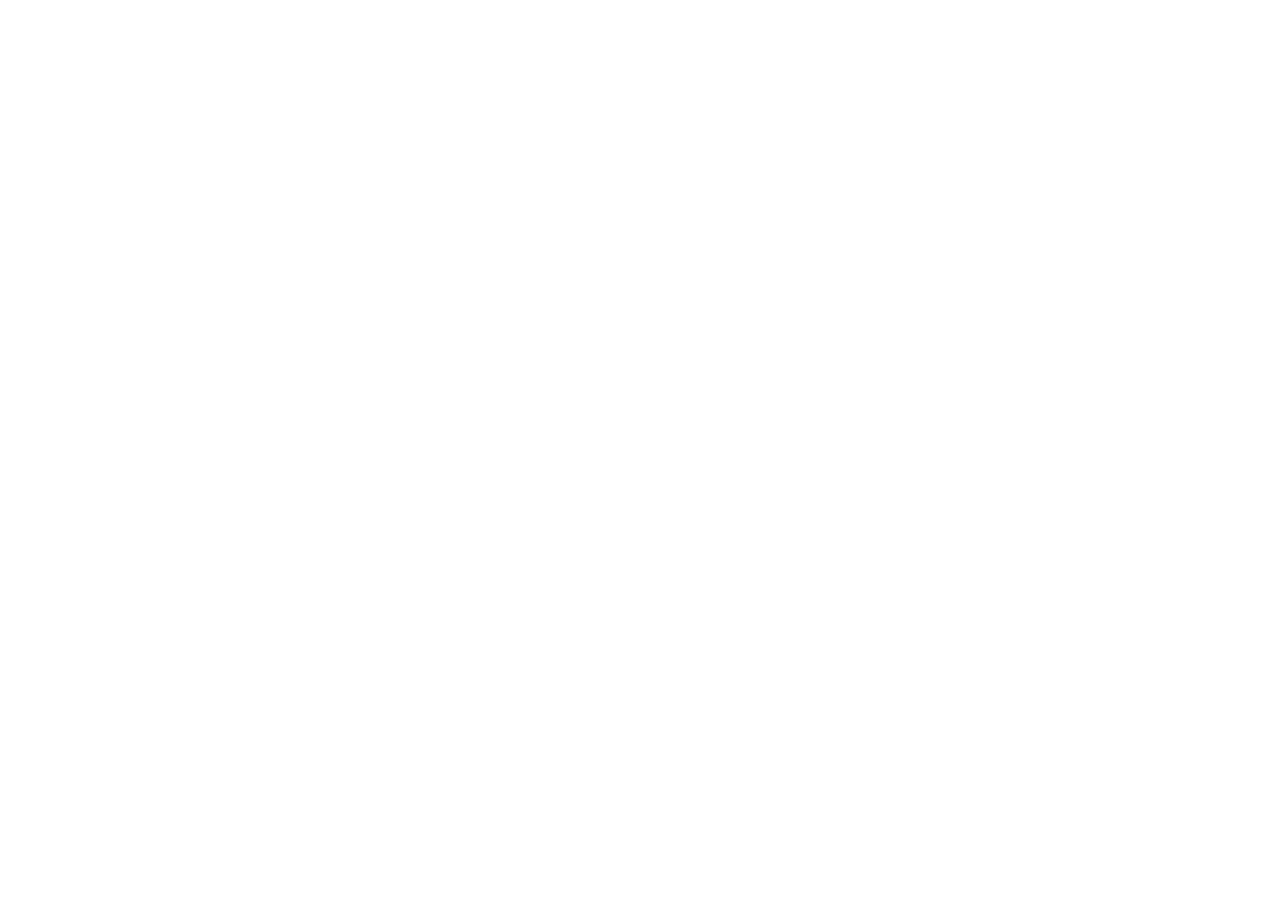
==== foss4g-2014-fiona-rasterio/index.html @ 4381909e "An older talk and a new one." ====
<!doctype html>
<html lang="en">

    <head>
        <meta charset="utf-8">

        <title>Fiona and Rasterio</title>

        <meta name="apple-mobile-web-app-capable" content="yes" />
        <meta name="apple-mobile-web-app-status-bar-style" content="black-translucent" />
        <meta name="viewport" content="width=device-width, initial-scale=1.0, maximum-scale=1.0, user-scalable=no">

        <link rel="stylesheet" href="../css/reveal.css">
        <link rel="stylesheet" href="../css/theme/default.css" id="theme">

        <!-- For syntax highlighting -->
        <link rel="stylesheet" href="../lib/css/zenburn.css">

        <!-- If the query includes 'print-pdf', include the PDF print sheet -->
        <script>
            if( window.location.search.match( /print-pdf/gi ) ) {
                var link = document.createElement( 'link' );
                link.rel = 'stylesheet';
                link.type = 'text/css';
                link.href = 'css/print/pdf.css';
                document.getElementsByTagName( 'head' )[0].appendChild( link );
            }
        </script>

        <!--[if lt IE 9]>
        <script src="lib/js/html5shiv.js"></script>
        <![endif]-->
    </head>

    <body>

    <div class="reveal">

    <div class="slides">

    <section
      data-background="../img/rgba30.png" 
      data-background-size="1000px">

        <h1>Fiona and Rasterio</h1>
        <h2>Data Access for Python Programmers and Future Python Programmers</h2>
        <p>Sean Gillies @Mapbox</p>
        <p><small>FOSS4G 2014 &#8729; Portland &#8729; September 10</small></p>

    <aside class="notes">
    Hi! Good morning! Thank you very much for coming to this sessiom. My name
    is Sean Gillies, I work at Mapbox. 
    I've been a Python programmer since 2001 and a GIS analyst and programmer
    since 1999, with a séjour in the digital classics from 2006 to 2013.
    I've been coming to FOSS4G off and on since it was the MapServer User
    Meeting.
    </aside>

    </section>

    <section>
    <!-- What I'm going to tell you -->
    <h2>New Python packages</h2>
    <ul>
      <li>Fiona and Rasterio are Python interfaces to OGR and GDAL</li>
      <li>Each are native GeoJSON speakers</li>
      <li>Each embrace the good parts of Python</li>
      <li>Each embrace the command line</li>
    </ul>

    <aside class="notes">
    My talk is about new Python geospatial software and a double challenge in developing it.
    
    Why are we writing new geodata access libraries?

    How do you use it yourselves?
    </aside>
    </section>


    <section>
    <!-- What I'm going to tell you -->
    <h2>A Double Challenge</h2>
    <ul>
      <li class="fragment">Helping experienced Python programmers learn GIS concepts</li>
      <li class="fragment">Helping GIS experts learn to be better Python programmers</li>
    </ul>

    <aside class="notes">
    My talk is about new Python geospatial software and a double challenge in developing it.
    
    Why are we writing new geodata access libraries?

    How do you use it yourselves?
    </aside>
    </section>

    <!-- Cloudless Gibralter -->
    <section
      data-background="../img/8871945777_603bfd7d9f_b.jpg"
      data-background-size="1024px">
    <h2>Mapbox Cloudless</h2>

    <aside class="notes">
    The Mapbox Satellite Team is making a Cloudless Landsat mosaic of the
    world.

    This is a base layer for maps created by Mapbox users. Its primary
    requirements are to be current and to look good. We'll be working
    on products that are better for science in the future.

    This is the project that drives a lot of Rasterio development.

    It has interesting technical problems.
    </aside>
    </section>


    <section>
    <h2>We have interesting problems</h2>
    <ul>
      <li>Off-the-shelf solutions are scarce</li>
      <li>Trial and error is involved</li>
      <li class="fragment">We need new software</li>
    </ul>

    <aside class="notes">
    Trial and error isn't our only method, but it's an important one. It
    has a big impact on our requirements.
    </aside>
    </section>

    <section>
    <h2>Software requirements</h2>
    <ol>
      <li class="fragment">Allow rapid prototyping and iteration</li>
      <li class="fragment">Use dependable algorithms</li>
      <li class="fragment">Scale out to many computers</li>
    </ol>

    <aside class="notes">
    We need to get new iterations of our algorithms into production
    quickly. We need robust numerical libraries. And we need to distribute
    the work across many servers. And also know the cost of doing it.
    </section>

    <section>
    <h2>Fulfilling requirements</h2>
    <ul>
      <li>1 and 3 argue for open source</li>
      <li>1 argues for a high-level language with handy multi-dimensional array syntax</li>
      <li>2 argues for LAPACK (&c) and GDAL</li>
      <li class="fragment">The fit: Linux, Python, Numpy, Scipy</li>
    </ul>
    </section>

    <!-- Geospatial -->
    <section>
    <h2>GDAL Python bindings?</h2>
    <ul>
      <li>They've served us long and well</li>
      <li>But they don't fit well with the good parts of Python</li>
      <li class="fragment">We can do better</li>
    </ul>

    <aside class="notes">
    We can do better while keeping the power of the GDAL and OGR libraries.
    </aside>
    </section>

    <section>
    <h3>The good parts</h3>
    <img src="../img/py-js-c.png" style="border:none">

    <aside class="notes">
    What do I mean by the good parts of Python?

    I've made a Venn diagram of unique good features of three common languages.
    The "good parts" of each. It's not exhaustive, I'm leaving out some good
    parts.
    We can argue over whether I got these exactly right and I hope we will.
    
    The image is derived from http://commons.wikimedia.org/wiki/File:Venn_diagram_cmyk.svg.

    Anybody recognize the yellow language? I'll give you a hint: the other
    two are implemented in it. Right: C/C++.

    Anybody recognize the magenta language? Right, javascript.

    Anybody recognize the blue language? Right, Python.

    The good parts of Python are lacking in Javascript and C. Wrapper
    generators like SWIG give you the features in the overlap between Python
    and C, but have a hard time with the good parts of the dynamic language.
    
    Bottom line is that GDAL's Python bindings aren't a good match for the 
    good parts of Python.

    I'm thinking about the design of D3 and Mike Bostock's explanation of
    what its user gain by D3's embrace of the DOM and browser standards.

    I'm convinced that spatial programmers can similarly benefit from software that embraces Python.
    </aside>
    </section>

    <section>
    <h2>OGR Example</h2>
    <pre><code data-trim>
from osgeo import ogr

# Create ring
ring = ogr.Geometry(ogr.wkbLinearRing)
ring.AddPoint(1179091.1646903288, 712782.8838459781)
ring.AddPoint(1161053.0218226474, 667456.2684348812)
ring.AddPoint(1214704.933941905, 641092.8288590391)
ring.AddPoint(1228580.428455506, 682719.3123998424)
ring.AddPoint(1218405.0658121984, 721108.1805541387)
ring.AddPoint(1179091.1646903288, 712782.8838459781)

# Create polygon
poly = ogr.Geometry(ogr.wkbPolygon)
poly.AddGeometry(ring)</code></pre>

<small>[source: http://pcjericks.github.io/py-gdalogr-cookbook/]</small>

<aside class="notes">
This is the classic way to create an osgeo.ogr geometry object.

It could be tightened up a bit.
</aside>

  </section>

    <section>
    <h2>Analogy</h2>
    <pre><code data-trim>
# C style
nums = []
for i in range(100):
    nums.append(i)
    </code></pre>

    vs

    <pre><code data-trim>
# Python style
nums = list(range(100))
    </code></pre>

<aside class="notes">
I've got an analogy to Python list construction.

First, I'm showing the most imperative, C-like way of making a Python list of the first 100 numbers.

Next, the most idiomaticly Python way of doing it.
</aside>

    </section>

    <section>
    <h2>Not just less code – faster</h2>
    <pre><code class="bash" data-trim>
$ python -m timeit -s "nums=[]" "for i in xrange(1000):" "  nums.append(i)"
10000 loops, best of 3: 76.4 usec per loop
</code></pre>

vs

<pre><code class="bash" data-trim>
$ python -m timeit -s "nums=list(xrange(1000))"
100000000 loops, best of 3: 0.0108 usec per loop
</code></pre>

<aside class="notes">
The idomaticly Python way is faster. ridiculously faster!

Do this in your code.

Provide APIs like this in your Python packages.
</aside>
    </section>

    <section>
    <h2>Literal syntax: {} for geometries</h2>
    <pre><code class="python" data-trim>
# Create polygon
poly = {
    'type': 'Polygon',
    'coordinates': [[
        (1179091.1646903288, 712782.8838459781),
        (1161053.0218226474, 667456.2684348812),
        (1214704.933941905, 641092.8288590391),
        (1228580.428455506, 682719.3123998424),
        (1218405.0658121984, 721108.1805541387),
        (1179091.1646903288, 712782.8838459781) ]]}
    </code></pre>
    30X faster than OGR with AddPoint()
    </section>

    <section>
    <h2>Pay only for what you eat</h2>
    <pre><code class="python" data-trim>
# This is "dumb" data, no methods.
data = {
    'type': 'Polygon',
    'coordinates': [[
        (1179091.1646903288, 712782.8838459781),
        ...
        (1179091.1646903288, 712782.8838459781) ]]}

# When you need spatial methods, bring in Shapely.
from shapely.geometry import shape
print shape(data).buffer(100.0).area
    </code></pre>

    </section>

    <section>
    <h2>Winning the Double Challenge</h2>
    <ul>
    <li class="fragment">Python programmers get GIS data access via familiar Python idioms (dicts, iterators, &c.)</li>
    <li class="fragment">Future Python programmers learn to do things in the fast and effective Python way</li>
    </section>

    <section>
    <h2>Design of Fiona and Rasterio</h2>
    <ul>
      <li>A Python package at the top</li>
      <li>Extension modules (using Cython) in the middle</li>
      <li>Fast loops, typed memoryviews, "nogil" blocks</li>
      <li>GDAL shared library on the bottom</li>
    </ul>

    <aside class="notes">
    Cython takes care of a lot of C extension details for us.

    Rasterio uses Cython features like fast loops, typed memoryviews, 
    and "nogil" blocks.
    </section>

    <section>
    <h2>Reading raster data</h2>
    <pre><code class="python" data-trim>
import rasterio

with rasterio.open(path) as src:
    data = src.read()
    </code></pre>

    <ul><li><code>open()</code> gives you a file-like dataset object</li>
    <li><code>read()</code> gives you a Numpy ndarray</li>
    <li>Read windows of data with extended slice-like syntax</li></ul>

    <aside class="notes">
    Rasterio is geared for band-interleaved data.

    New read() method coming in 0.9.
    </aside>
    </section>

    <section>
    <h2>Reading vector data</h2>
    <pre><code class="python" data-trim>
import fiona

with fiona.open(path) as src:
    first = next(src)
    </code></pre>

    <ul><li><code>open()</code> gives you a file-like iterator</li>
    <li><code>next()</code> gives you the next feature record from the iterator</li>
    <li>Records are Python dicts</li></ul>
    </section>

    <section>
    <h2>Writing raster data</h2>
    <pre><code class="python" data-trim>
kwargs = src.meta

with rasterio.open(path, 'w', **kwargs) as dst:
    dst.write(arr)
    </code></pre>

    <ul><li>Get keyword args needed to open a dataset for writing from another dataset</li>
    <li><code>write()</code> takes an ndarray</li>
    <li>You can also write to windows of a dataset</li></ul>

    </section>

    <section>
    <h2>Writing vector data</h2>
    <pre><code class="python" data-trim>
kwargs = src.meta

with fiona.open(path, 'w', **kwargs) as dst:
    dst.write(record)
    </code></pre>

    <ul><li>Get keyword args needed to open a dataset for writing from another dataset</li>
    <li><code>write()</code> takes a feature record dict</li>

    </section>

    <section>
    <h2>Georeferencing</h2>
    Fiona and Rasterio follow the lead of pyproj
    <pre><code class="python" data-trim>
>>> import rasterio
>>> src = rasterio.open('tests/data/RGB.byte.tif')
>>> src.crs
{'units': 'm', 'zone': 18, 'ellps': 'WGS84', 'proj': 'utm', 'no_defs': True}
    </code></pre>
    PROJ.4 items as a dict.
    </section>

    <section>
    <h2>rasterio.features module</h2>
    <ul><li><code>rasterio.features.shapes()</code> yields all the features of an array as GeoJSON-like objects</li>
    <li><code>rasterio.features.rasterize()</code> "burns" GeoJSON-like objects into an array</li>
    <li>Dicts, iterators, tuples, ndarrays</li>
    <li>No datasets or layers necessary</li></ul>
    </section>

    <section>
    <img src="../img/py-powered.png">
    <pre><code data-trim>
{'coordinates': [[(71.0, 6.0), ...]], 'type': 'Polygon'}, ...
    </code></pre>
    <img src="img/py-powered-rev.png">
    </section>

    <section>
    <h2>rasterio.warp module</h2>
    <ul><li><code>rasterio.warp.reproject()</code> maps elements of one array to another, using cartographic projections</li>
    <li>No datasets or layers required</li>
    <li>Data created in non-GIS programs can be reprojected for use with GIS programs</li></ul>
    </section>

    <section>
    <h2>In the Beginning...</h2>
    <h2>Was the Command Line</h2>
    </section>

    <section>
    <h2>Grep is cool, but</h2>
    <pre><code class="bash" data-trim>
$ gdalinfo tests/data/RGB.byte.tif | grep -c '^Band \d'
3
    </code></pre>
    there's gotta be a better way
    </section>

    <section>
    <h2>Command Line Fun</h2>
    <pre><code class="bash" data-trim>
$ rio --help
Usage: rio [OPTIONS] COMMAND [ARGS]...

  Rasterio command line interface.

Options:
  -v, --verbose  Increase verbosity.
  -q, --quiet    Decrease verbosity.
  --help         Show this message and exit.

Commands:
  bounds     Write bounding boxes to stdout as GeoJSON.
  info       Print information about a data file.
  insp       Open a data file and start an interpreter.
  merge      Merge a stack of raster datasets.
  shapes     Write the shapes of features.
  transform  Transform coordinates.
    </code></pre>
    </section>

    <section>
    <h2>rio info</h2>
    <pre><code class="bash" data-trim>
$ rio info tests/data/RGB.byte.tif --indent 2 
{
  "count": 3,
  "crs": "EPSG:32618",
  "dtype": "uint8",
  "driver": "GTiff",
  "bounds": [
    101985.0,
    2611485.0,
    339315.0,
    2826915.0
  ],
  "height": 718,
  "width": 791,
  "nodata": 0.0
}    </code></pre>
    </section>

    <section>
    <h2>Single items</h2>
    <pre><code class="bash" data-trim>
$ rio info tests/data/RGB.byte.tif --count
3
$ rio info tests/data/RGB.byte.tif --crs
EPSG:32618
$ rio info tests/data/RGB.byte.tif --bounds
101985.0 2611485.0 339315.0 2826915.0
</code></pre>
    </section>

    <section>
    <h2>rio.shapes | geojsonio</h2>
    <pre><code class="bash" data-trim>
$ rio shapes /tests/data/shade.tif --precision 5 \
> | underscore extract features.112 \
> | geojsonio
    </code></pre>
    Assists from underscore-cli and geojson-cli
    </section>

    <section
      data-background="../img/shade.png"
      data-background-size="800px">
    </section>

    <section>
    <h2>New Releases</h2>
    <ul>
      <li class="fragment">Fiona 1.2</li>
      <li class="fragment">Rasterio 0.13</li>
      <li class="fragment">Shapely 1.4</li>
    </ul>
    </section>

    <section>
    <h2>Thanks</h2>
    <ul>
      <li>Mapbox satellite team (Chris, Charlie, Amit, Bruno, Camilla)</li>
      <li>Asger Petersen, Mike Toews, Brendan Ward, Kelsey Jordahl, René Buffat, Jacob Wasserman, Oliver Tonnhofer, Joshua Arnott, Phil Elson, Matt Perry</li>
      <li>And especially Frank Warmerdam and Even Rouault</li>
    </ul>
    </section>

    <section>
    <h2>Links</h2>
    <ul>
      <li><a href="https://github.com/sgillies/foss4g-2014-fiona-rasterio">https://github.com/sgillies/foss4g-2014-fiona-rasterio</a></li>
      <li><a href="https://github.com/Toblerity/Fiona">https://github.com/Toblerity/Fiona</a></li>
      <li><a href="https://github.com/mapbox/rasterio">https://github.com/mapbox/rasterio</a></li>
      <li><a href="https://github.com/Toblerity/Shapely">https://github.com/Toblerity/Shapely</a></li>
    </ul>
    </section>

    <section>
        <h2>THE END</h2>
    </section>

    <!-- end slides -->
    </div>

    <!-- end reveal container -->
    </div>

    <!-- Scripts below -->

        <script src="../lib/js/head.min.js"></script>
        <script src="../js/reveal.min.js"></script>

        <script>

            // Full list of configuration options available here:
            // https://github.com/hakimel/reveal.js#configuration
            Reveal.initialize({
                controls: true,
                progress: true,
                history: true,
                center: true,

                theme: Reveal.getQueryHash().theme, // available themes are in /css/theme
                transition: Reveal.getQueryHash().transition || 'default', // default/cube/page/concave/zoom/linear/fade/none

                // Parallax scrolling
                // parallaxBackgroundImage: 'https://s3.amazonaws.com/hakim-static/reveal-js/reveal-parallax-1.jpg',
                // parallaxBackgroundSize: '2100px 900px',

                // Optional libraries used to extend on reveal.js
                dependencies: [
                    { src: '../lib/js/classList.js', condition: function() { return !document.body.classList; } },
                    { src: '../plugin/markdown/marked.js', condition: function() { return !!document.querySelector( '[data-markdown]' ); } },
                    { src: '../plugin/markdown/markdown.js', condition: function() { return !!document.querySelector( '[data-markdown]' ); } },
                    { src: '../plugin/highlight/highlight.js', async: true, callback: function() { hljs.initHighlightingOnLoad(); } },
                    { src: '../plugin/zoom-js/zoom.js', async: true, condition: function() { return !!document.body.classList; } },
                    { src: '../plugin/notes/notes.js', async: true, condition: function() { return !!document.body.classList; } }
                ]
            });

        </script>

    </body>
</html>
---- css/reveal.css ----
/*!
 * reveal.js
 * http://lab.hakim.se/reveal-js
 * MIT licensed
 *
 * Copyright (C) 2015 Hakim El Hattab, http://hakim.se
 */
/*********************************************
 * RESET STYLES
 *********************************************/
html, body, .reveal div, .reveal span, .reveal applet, .reveal object, .reveal iframe, .reveal h1, .reveal h2, .reveal h3, .reveal h4, .reveal h5, .reveal h6, .reveal p, .reveal blockquote, .reveal pre, .reveal a, .reveal abbr, .reveal acronym, .reveal address, .reveal big, .reveal cite, .reveal code, .reveal del, .reveal dfn, .reveal em, .reveal img, .reveal ins, .reveal kbd, .reveal q, .reveal s, .reveal samp, .reveal small, .reveal strike, .reveal strong, .reveal sub, .reveal sup, .reveal tt, .reveal var, .reveal b, .reveal u, .reveal center, .reveal dl, .reveal dt, .reveal dd, .reveal ol, .reveal ul, .reveal li, .reveal fieldset, .reveal form, .reveal label, .reveal legend, .reveal table, .reveal caption, .reveal tbody, .reveal tfoot, .reveal thead, .reveal tr, .reveal th, .reveal td, .reveal article, .reveal aside, .reveal canvas, .reveal details, .reveal embed, .reveal figure, .reveal figcaption, .reveal footer, .reveal header, .reveal hgroup, .reveal menu, .reveal nav, .reveal output, .reveal ruby, .reveal section, .reveal summary, .reveal time, .reveal mark, .reveal audio, video {
  margin: 0;
  padding: 0;
  border: 0;
  font-size: 100%;
  font: inherit;
  vertical-align: baseline; }

.reveal article, .reveal aside, .reveal details, .reveal figcaption, .reveal figure, .reveal footer, .reveal header, .reveal hgroup, .reveal menu, .reveal nav, .reveal section {
  display: block; }

/*********************************************
 * GLOBAL STYLES
 *********************************************/
html, body {
  width: 100%;
  height: 100%;
  overflow: hidden; }

body {
  position: relative;
  line-height: 1;
  background-color: #fff;
  color: #000; }

/*********************************************
 * VIEW FRAGMENTS
 *********************************************/
.reveal .slides section .fragment {
  opacity: 0;
  visibility: hidden;
  -webkit-transition: all 0.2s ease;
          transition: all 0.2s ease; }
  .reveal .slides section .fragment.visible {
    opacity: 1;
    visibility: visible; }

.reveal .slides section .fragment.grow {
  opacity: 1;
  visibility: visible; }
  .reveal .slides section .fragment.grow.visible {
    -webkit-transform: scale(1.3);
        -ms-transform: scale(1.3);
            transform: scale(1.3); }

.reveal .slides section .fragment.shrink {
  opacity: 1;
  visibility: visible; }
  .reveal .slides section .fragment.shrink.visible {
    -webkit-transform: scale(0.7);
        -ms-transform: scale(0.7);
            transform: scale(0.7); }

.reveal .slides section .fragment.zoom-in {
  -webkit-transform: scale(0.1);
      -ms-transform: scale(0.1);
          transform: scale(0.1); }
  .reveal .slides section .fragment.zoom-in.visible {
    -webkit-transform: none;
        -ms-transform: none;
            transform: none; }

.reveal .slides section .fragment.fade-out {
  opacity: 1;
  visibility: visible; }
  .reveal .slides section .fragment.fade-out.visible {
    opacity: 0;
    visibility: hidden; }

.reveal .slides section .fragment.semi-fade-out {
  opacity: 1;
  visibility: visible; }
  .reveal .slides section .fragment.semi-fade-out.visible {
    opacity: 0.5;
    visibility: visible; }

.reveal .slides section .fragment.strike {
  opacity: 1; }
  .reveal .slides section .fragment.strike.visible {
    text-decoration: line-through; }

.reveal .slides section .fragment.current-visible {
  opacity: 0;
  visibility: hidden; }
  .reveal .slides section .fragment.current-visible.current-fragment {
    opacity: 1;
    visibility: visible; }

.reveal .slides section .fragment.highlight-red, .reveal .slides section .fragment.highlight-current-red, .reveal .slides section .fragment.highlight-green, .reveal .slides section .fragment.highlight-current-green, .reveal .slides section .fragment.highlight-blue, .reveal .slides section .fragment.highlight-current-blue {
  opacity: 1;
  visibility: visible; }

.reveal .slides section .fragment.highlight-red.visible {
  color: #ff2c2d; }

.reveal .slides section .fragment.highlight-green.visible {
  color: #17ff2e; }

.reveal .slides section .fragment.highlight-blue.visible {
  color: #1b91ff; }

.reveal .slides section .fragment.highlight-current-red.current-fragment {
  color: #ff2c2d; }

.reveal .slides section .fragment.highlight-current-green.current-fragment {
  color: #17ff2e; }

.reveal .slides section .fragment.highlight-current-blue.current-fragment {
  color: #1b91ff; }

/*********************************************
 * DEFAULT ELEMENT STYLES
 *********************************************/
/* Fixes issue in Chrome where italic fonts did not appear when printing to PDF */
.reveal:after {
  content: '';
  font-style: italic; }

.reveal iframe {
  z-index: 1; }

/** Prevents layering issues in certain browser/transition combinations */
.reveal a {
  position: relative; }

.reveal .stretch {
  max-width: none;
  max-height: none; }

.reveal pre.stretch code {
  height: 100%;
  max-height: 100%;
  -moz-box-sizing: border-box;
       box-sizing: border-box; }

/*********************************************
 * CONTROLS
 *********************************************/
.reveal .controls {
  display: none;
  position: fixed;
  width: 110px;
  height: 110px;
  z-index: 30;
  right: 10px;
  bottom: 10px;
  -webkit-user-select: none; }

.reveal .controls div {
  position: absolute;
  opacity: 0.05;
  width: 0;
  height: 0;
  border: 12px solid transparent;
  -webkit-transform: scale(0.9999);
      -ms-transform: scale(0.9999);
          transform: scale(0.9999);
  -webkit-transition: all 0.2s ease;
          transition: all 0.2s ease;
  -webkit-tap-highlight-color: rgba(0, 0, 0, 0); }

.reveal .controls div.enabled {
  opacity: 0.7;
  cursor: pointer; }

.reveal .controls div.enabled:active {
  margin-top: 1px; }

.reveal .controls div.navigate-left {
  top: 42px;
  border-right-width: 22px;
  border-right-color: #000; }

.reveal .controls div.navigate-left.fragmented {
  opacity: 0.3; }

.reveal .controls div.navigate-right {
  left: 74px;
  top: 42px;
  border-left-width: 22px;
  border-left-color: #000; }

.reveal .controls div.navigate-right.fragmented {
  opacity: 0.3; }

.reveal .controls div.navigate-up {
  left: 42px;
  border-bottom-width: 22px;
  border-bottom-color: #000; }

.reveal .controls div.navigate-up.fragmented {
  opacity: 0.3; }

.reveal .controls div.navigate-down {
  left: 42px;
  top: 74px;
  border-top-width: 22px;
  border-top-color: #000; }

.reveal .controls div.navigate-down.fragmented {
  opacity: 0.3; }

/*********************************************
 * PROGRESS BAR
 *********************************************/
.reveal .progress {
  position: fixed;
  display: none;
  height: 3px;
  width: 100%;
  bottom: 0;
  left: 0;
  z-index: 10;
  background-color: rgba(0, 0, 0, 0.2); }

.reveal .progress:after {
  content: '';
  display: block;
  position: absolute;
  height: 20px;
  width: 100%;
  top: -20px; }

.reveal .progress span {
  display: block;
  height: 100%;
  width: 0px;
  background-color: #000;
  -webkit-transition: width 800ms cubic-bezier(0.26, 0.86, 0.44, 0.985);
          transition: width 800ms cubic-bezier(0.26, 0.86, 0.44, 0.985); }

/*********************************************
 * SLIDE NUMBER
 *********************************************/
.reveal .slide-number {
  position: fixed;
  display: block;
  right: 15px;
  bottom: 15px;
  opacity: 0.5;
  z-index: 31;
  font-size: 12px; }

/*********************************************
 * SLIDES
 *********************************************/
.reveal {
  position: relative;
  width: 100%;
  height: 100%;
  overflow: hidden;
  -ms-touch-action: none;
      touch-action: none; }

.reveal .slides {
  position: absolute;
  width: 100%;
  height: 100%;
  top: 0;
  right: 0;
  bottom: 0;
  left: 0;
  margin: auto;
  overflow: visible;
  z-index: 1;
  text-align: center;
  -webkit-perspective: 600px;
          perspective: 600px;
  -webkit-perspective-origin: 50% 40%;
          perspective-origin: 50% 40%; }

.reveal .slides > section {
  -ms-perspective: 600px; }

.reveal .slides > section, .reveal .slides > section > section {
  display: none;
  position: absolute;
  width: 100%;
  padding: 20px 0px;
  z-index: 10;
  -webkit-transform-style: preserve-3d;
          transform-style: preserve-3d;
  -webkit-transition: -webkit-transform-origin 800ms cubic-bezier(0.26, 0.86, 0.44, 0.985), -webkit-transform 800ms cubic-bezier(0.26, 0.86, 0.44, 0.985), visibility 800ms cubic-bezier(0.26, 0.86, 0.44, 0.985), opacity 800ms cubic-bezier(0.26, 0.86, 0.44, 0.985);
          transition: -ms-transform-origin 800ms cubic-bezier(0.26, 0.86, 0.44, 0.985), transform 800ms cubic-bezier(0.26, 0.86, 0.44, 0.985), visibility 800ms cubic-bezier(0.26, 0.86, 0.44, 0.985), opacity 800ms cubic-bezier(0.26, 0.86, 0.44, 0.985);
          transition: transform-origin 800ms cubic-bezier(0.26, 0.86, 0.44, 0.985), transform 800ms cubic-bezier(0.26, 0.86, 0.44, 0.985), visibility 800ms cubic-bezier(0.26, 0.86, 0.44, 0.985), opacity 800ms cubic-bezier(0.26, 0.86, 0.44, 0.985); }

/* Global transition speed settings */
.reveal[data-transition-speed="fast"] .slides section {
  -webkit-transition-duration: 400ms;
          transition-duration: 400ms; }

.reveal[data-transition-speed="slow"] .slides section {
  -webkit-transition-duration: 1200ms;
          transition-duration: 1200ms; }

/* Slide-specific transition speed overrides */
.reveal .slides section[data-transition-speed="fast"] {
  -webkit-transition-duration: 400ms;
          transition-duration: 400ms; }

.reveal .slides section[data-transition-speed="slow"] {
  -webkit-transition-duration: 1200ms;
          transition-duration: 1200ms; }

.reveal .slides > section.stack {
  padding-top: 0;
  padding-bottom: 0; }

.reveal .slides > section.present, .reveal .slides > section > section.present {
  display: block;
  z-index: 11;
  opacity: 1; }

.reveal.center, .reveal.center .slides, .reveal.center .slides section {
  min-height: 0 !important; }

/* Don't allow interaction with invisible slides */
.reveal .slides > section.future, .reveal .slides > section > section.future, .reveal .slides > section.past, .reveal .slides > section > section.past {
  pointer-events: none; }

.reveal.overview .slides > section, .reveal.overview .slides > section > section {
  pointer-events: auto; }

.reveal .slides > section.past, .reveal .slides > section.future, .reveal .slides > section > section.past, .reveal .slides > section > section.future {
  opacity: 0; }

/*********************************************
 * Mixins for readability of transitions
 *********************************************/
/*********************************************
 * SLIDE TRANSITION
 * Aliased 'linear' for backwards compatibility
 *********************************************/
.reveal.slide section {
  -webkit-backface-visibility: hidden;
          backface-visibility: hidden; }

.reveal .slides > section[data-transition=slide].past, .reveal .slides > section[data-transition~=slide-out].past, .reveal.slide .slides > section:not([data-transition]).past {
  -webkit-transform: translate(-150%, 0);
      -ms-transform: translate(-150%, 0);
          transform: translate(-150%, 0); }

.reveal .slides > section[data-transition=slide].future, .reveal .slides > section[data-transition~=slide-in].future, .reveal.slide .slides > section:not([data-transition]).future {
  -webkit-transform: translate(150%, 0);
      -ms-transform: translate(150%, 0);
          transform: translate(150%, 0); }

.reveal .slides > section > section[data-transition=slide].past, .reveal .slides > section > section[data-transition~=slide-out].past, .reveal.slide .slides > section > section:not([data-transition]).past {
  -webkit-transform: translate(0, -150%);
      -ms-transform: translate(0, -150%);
          transform: translate(0, -150%); }

.reveal .slides > section > section[data-transition=slide].future, .reveal .slides > section > section[data-transition~=slide-in].future, .reveal.slide .slides > section > section:not([data-transition]).future {
  -webkit-transform: translate(0, 150%);
      -ms-transform: translate(0, 150%);
          transform: translate(0, 150%); }

.reveal.linear section {
  -webkit-backface-visibility: hidden;
          backface-visibility: hidden; }

.reveal .slides > section[data-transition=linear].past, .reveal .slides > section[data-transition~=linear-out].past, .reveal.linear .slides > section:not([data-transition]).past {
  -webkit-transform: translate(-150%, 0);
      -ms-transform: translate(-150%, 0);
          transform: translate(-150%, 0); }

.reveal .slides > section[data-transition=linear].future, .reveal .slides > section[data-transition~=linear-in].future, .reveal.linear .slides > section:not([data-transition]).future {
  -webkit-transform: translate(150%, 0);
      -ms-transform: translate(150%, 0);
          transform: translate(150%, 0); }

.reveal .slides > section > section[data-transition=linear].past, .reveal .slides > section > section[data-transition~=linear-out].past, .reveal.linear .slides > section > section:not([data-transition]).past {
  -webkit-transform: translate(0, -150%);
      -ms-transform: translate(0, -150%);
          transform: translate(0, -150%); }

.reveal .slides > section > section[data-transition=linear].future, .reveal .slides > section > section[data-transition~=linear-in].future, .reveal.linear .slides > section > section:not([data-transition]).future {
  -webkit-transform: translate(0, 150%);
      -ms-transform: translate(0, 150%);
          transform: translate(0, 150%); }

/*********************************************
 * CONVEX TRANSITION
 * Aliased 'default' for backwards compatibility
 *********************************************/
.reveal .slides > section[data-transition=default].past, .reveal .slides > section[data-transition~=default-out].past, .reveal.default .slides > section:not([data-transition]).past {
  -webkit-transform: translate3d(-100%, 0, 0) rotateY(-90deg) translate3d(-100%, 0, 0);
          transform: translate3d(-100%, 0, 0) rotateY(-90deg) translate3d(-100%, 0, 0); }

.reveal .slides > section[data-transition=default].future, .reveal .slides > section[data-transition~=default-in].future, .reveal.default .slides > section:not([data-transition]).future {
  -webkit-transform: translate3d(100%, 0, 0) rotateY(90deg) translate3d(100%, 0, 0);
          transform: translate3d(100%, 0, 0) rotateY(90deg) translate3d(100%, 0, 0); }

.reveal .slides > section > section[data-transition=default].past, .reveal .slides > section > section[data-transition~=default-out].past, .reveal.default .slides > section > section:not([data-transition]).past {
  -webkit-transform: translate3d(0, -300px, 0) rotateX(70deg) translate3d(0, -300px, 0);
          transform: translate3d(0, -300px, 0) rotateX(70deg) translate3d(0, -300px, 0); }

.reveal .slides > section > section[data-transition=default].future, .reveal .slides > section > section[data-transition~=default-in].future, .reveal.default .slides > section > section:not([data-transition]).future {
  -webkit-transform: translate3d(0, 300px, 0) rotateX(-70deg) translate3d(0, 300px, 0);
          transform: translate3d(0, 300px, 0) rotateX(-70deg) translate3d(0, 300px, 0); }

.reveal .slides > section[data-transition=convex].past, .reveal .slides > section[data-transition~=convex-out].past, .reveal.convex .slides > section:not([data-transition]).past {
  -webkit-transform: translate3d(-100%, 0, 0) rotateY(-90deg) translate3d(-100%, 0, 0);
          transform: translate3d(-100%, 0, 0) rotateY(-90deg) translate3d(-100%, 0, 0); }

.reveal .slides > section[data-transition=convex].future, .reveal .slides > section[data-transition~=convex-in].future, .reveal.convex .slides > section:not([data-transition]).future {
  -webkit-transform: translate3d(100%, 0, 0) rotateY(90deg) translate3d(100%, 0, 0);
          transform: translate3d(100%, 0, 0) rotateY(90deg) translate3d(100%, 0, 0); }

.reveal .slides > section > section[data-transition=convex].past, .reveal .slides > section > section[data-transition~=convex-out].past, .reveal.convex .slides > section > section:not([data-transition]).past {
  -webkit-transform: translate3d(0, -300px, 0) rotateX(70deg) translate3d(0, -300px, 0);
          transform: translate3d(0, -300px, 0) rotateX(70deg) translate3d(0, -300px, 0); }

.reveal .slides > section > section[data-transition=convex].future, .reveal .slides > section > section[data-transition~=convex-in].future, .reveal.convex .slides > section > section:not([data-transition]).future {
  -webkit-transform: translate3d(0, 300px, 0) rotateX(-70deg) translate3d(0, 300px, 0);
          transform: translate3d(0, 300px, 0) rotateX(-70deg) translate3d(0, 300px, 0); }

/*********************************************
 * CONCAVE TRANSITION
 *********************************************/
.reveal .slides > section[data-transition=concave].past, .reveal .slides > section[data-transition~=concave-out].past, .reveal.concave .slides > section:not([data-transition]).past {
  -webkit-transform: translate3d(-100%, 0, 0) rotateY(90deg) translate3d(-100%, 0, 0);
          transform: translate3d(-100%, 0, 0) rotateY(90deg) translate3d(-100%, 0, 0); }

.reveal .slides > section[data-transition=concave].future, .reveal .slides > section[data-transition~=concave-in].future, .reveal.concave .slides > section:not([data-transition]).future {
  -webkit-transform: translate3d(100%, 0, 0) rotateY(-90deg) translate3d(100%, 0, 0);
          transform: translate3d(100%, 0, 0) rotateY(-90deg) translate3d(100%, 0, 0); }

.reveal .slides > section > section[data-transition=concave].past, .reveal .slides > section > section[data-transition~=concave-out].past, .reveal.concave .slides > section > section:not([data-transition]).past {
  -webkit-transform: translate3d(0, -80%, 0) rotateX(-70deg) translate3d(0, -80%, 0);
          transform: translate3d(0, -80%, 0) rotateX(-70deg) translate3d(0, -80%, 0); }

.reveal .slides > section > section[data-transition=concave].future, .reveal .slides > section > section[data-transition~=concave-in].future, .reveal.concave .slides > section > section:not([data-transition]).future {
  -webkit-transform: translate3d(0, 80%, 0) rotateX(70deg) translate3d(0, 80%, 0);
          transform: translate3d(0, 80%, 0) rotateX(70deg) translate3d(0, 80%, 0); }

/*********************************************
 * ZOOM TRANSITION
 *********************************************/
.reveal .slides > section[data-transition=zoom], .reveal.zoom .slides > section:not([data-transition]) {
  -webkit-transition-timing-function: ease;
          transition-timing-function: ease; }

.reveal .slides > section[data-transition=zoom].past, .reveal .slides > section[data-transition~=zoom-out].past, .reveal.zoom .slides > section:not([data-transition]).past {
  visibility: hidden;
  -webkit-transform: scale(16);
      -ms-transform: scale(16);
          transform: scale(16); }

.reveal .slides > section[data-transition=zoom].future, .reveal .slides > section[data-transition~=zoom-in].future, .reveal.zoom .slides > section:not([data-transition]).future {
  visibility: hidden;
  -webkit-transform: scale(0.2);
      -ms-transform: scale(0.2);
          transform: scale(0.2); }

.reveal .slides > section > section[data-transition=zoom].past, .reveal .slides > section > section[data-transition~=zoom-out].past, .reveal.zoom .slides > section > section:not([data-transition]).past {
  -webkit-transform: translate(0, -150%);
      -ms-transform: translate(0, -150%);
          transform: translate(0, -150%); }

.reveal .slides > section > section[data-transition=zoom].future, .reveal .slides > section > section[data-transition~=zoom-in].future, .reveal.zoom .slides > section > section:not([data-transition]).future {
  -webkit-transform: translate(0, 150%);
      -ms-transform: translate(0, 150%);
          transform: translate(0, 150%); }

/*********************************************
 * CUBE TRANSITION
 *********************************************/
.reveal.cube .slides {
  -webkit-perspective: 1300px;
          perspective: 1300px; }

.reveal.cube .slides section {
  padding: 30px;
  min-height: 700px;
  -webkit-backface-visibility: hidden;
          backface-visibility: hidden;
  -moz-box-sizing: border-box;
       box-sizing: border-box; }

.reveal.center.cube .slides section {
  min-height: 0; }

.reveal.cube .slides section:not(.stack):before {
  content: '';
  position: absolute;
  display: block;
  width: 100%;
  height: 100%;
  left: 0;
  top: 0;
  background: rgba(0, 0, 0, 0.1);
  border-radius: 4px;
  -webkit-transform: translateZ(-20px);
          transform: translateZ(-20px); }

.reveal.cube .slides section:not(.stack):after {
  content: '';
  position: absolute;
  display: block;
  width: 90%;
  height: 30px;
  left: 5%;
  bottom: 0;
  background: none;
  z-index: 1;
  border-radius: 4px;
  box-shadow: 0px 95px 25px rgba(0, 0, 0, 0.2);
  -webkit-transform: translateZ(-90px) rotateX(65deg);
          transform: translateZ(-90px) rotateX(65deg); }

.reveal.cube .slides > section.stack {
  padding: 0;
  background: none; }

.reveal.cube .slides > section.past {
  -webkit-transform-origin: 100% 0%;
      -ms-transform-origin: 100% 0%;
          transform-origin: 100% 0%;
  -webkit-transform: translate3d(-100%, 0, 0) rotateY(-90deg);
          transform: translate3d(-100%, 0, 0) rotateY(-90deg); }

.reveal.cube .slides > section.future {
  -webkit-transform-origin: 0% 0%;
      -ms-transform-origin: 0% 0%;
          transform-origin: 0% 0%;
  -webkit-transform: translate3d(100%, 0, 0) rotateY(90deg);
          transform: translate3d(100%, 0, 0) rotateY(90deg); }

.reveal.cube .slides > section > section.past {
  -webkit-transform-origin: 0% 100%;
      -ms-transform-origin: 0% 100%;
          transform-origin: 0% 100%;
  -webkit-transform: translate3d(0, -100%, 0) rotateX(90deg);
          transform: translate3d(0, -100%, 0) rotateX(90deg); }

.reveal.cube .slides > section > section.future {
  -webkit-transform-origin: 0% 0%;
      -ms-transform-origin: 0% 0%;
          transform-origin: 0% 0%;
  -webkit-transform: translate3d(0, 100%, 0) rotateX(-90deg);
          transform: translate3d(0, 100%, 0) rotateX(-90deg); }

/*********************************************
 * PAGE TRANSITION
 *********************************************/
.reveal.page .slides {
  -webkit-perspective-origin: 0% 50%;
          perspective-origin: 0% 50%;
  -webkit-perspective: 3000px;
          perspective: 3000px; }

.reveal.page .slides section {
  padding: 30px;
  min-height: 700px;
  -moz-box-sizing: border-box;
       box-sizing: border-box; }

.reveal.page .slides section.past {
  z-index: 12; }

.reveal.page .slides section:not(.stack):before {
  content: '';
  position: absolute;
  display: block;
  width: 100%;
  height: 100%;
  left: 0;
  top: 0;
  background: rgba(0, 0, 0, 0.1);
  -webkit-transform: translateZ(-20px);
          transform: translateZ(-20px); }

.reveal.page .slides section:not(.stack):after {
  content: '';
  position: absolute;
  display: block;
  width: 90%;
  height: 30px;
  left: 5%;
  bottom: 0;
  background: none;
  z-index: 1;
  border-radius: 4px;
  box-shadow: 0px 95px 25px rgba(0, 0, 0, 0.2);
  -webkit-transform: translateZ(-90px) rotateX(65deg); }

.reveal.page .slides > section.stack {
  padding: 0;
  background: none; }

.reveal.page .slides > section.past {
  -webkit-transform-origin: 0% 0%;
      -ms-transform-origin: 0% 0%;
          transform-origin: 0% 0%;
  -webkit-transform: translate3d(-40%, 0, 0) rotateY(-80deg);
          transform: translate3d(-40%, 0, 0) rotateY(-80deg); }

.reveal.page .slides > section.future {
  -webkit-transform-origin: 100% 0%;
      -ms-transform-origin: 100% 0%;
          transform-origin: 100% 0%;
  -webkit-transform: translate3d(0, 0, 0);
          transform: translate3d(0, 0, 0); }

.reveal.page .slides > section > section.past {
  -webkit-transform-origin: 0% 0%;
      -ms-transform-origin: 0% 0%;
          transform-origin: 0% 0%;
  -webkit-transform: translate3d(0, -40%, 0) rotateX(80deg);
          transform: translate3d(0, -40%, 0) rotateX(80deg); }

.reveal.page .slides > section > section.future {
  -webkit-transform-origin: 0% 100%;
      -ms-transform-origin: 0% 100%;
          transform-origin: 0% 100%;
  -webkit-transform: translate3d(0, 0, 0);
          transform: translate3d(0, 0, 0); }

/*********************************************
 * FADE TRANSITION
 *********************************************/
.reveal .slides section[data-transition=fade], .reveal.fade .slides section:not([data-transition]), .reveal.fade .slides > section > section:not([data-transition]) {
  -webkit-transform: none;
      -ms-transform: none;
          transform: none;
  -webkit-transition: opacity 0.5s;
          transition: opacity 0.5s; }

.reveal.fade.overview .slides section, .reveal.fade.overview .slides > section > section {
  -webkit-transition: none;
          transition: none; }

/*********************************************
 * NO TRANSITION
 *********************************************/
.reveal .slides > section[data-transition=none], .reveal.none .slides > section:not([data-transition]) {
  -webkit-transform: none;
      -ms-transform: none;
          transform: none;
  -webkit-transition: none;
          transition: none; }

/*********************************************
 * PAUSED MODE
 *********************************************/
.reveal .pause-overlay {
  position: absolute;
  top: 0;
  left: 0;
  width: 100%;
  height: 100%;
  background: black;
  visibility: hidden;
  opacity: 0;
  z-index: 100;
  -webkit-transition: all 1s ease;
          transition: all 1s ease; }

.reveal.paused .pause-overlay {
  visibility: visible;
  opacity: 1; }

/*********************************************
 * FALLBACK
 *********************************************/
.no-transforms {
  overflow-y: auto; }

.no-transforms .reveal .slides {
  position: relative;
  width: 80%;
  height: auto !important;
  top: 0;
  left: 50%;
  margin: 0;
  text-align: center; }

.no-transforms .reveal .controls, .no-transforms .reveal .progress {
  display: none !important; }

.no-transforms .reveal .slides section {
  display: block !important;
  opacity: 1 !important;
  position: relative !important;
  height: auto;
  min-height: 0;
  top: 0;
  left: -50%;
  margin: 70px 0;
  -webkit-transform: none;
      -ms-transform: none;
          transform: none; }

.no-transforms .reveal .slides section section {
  left: 0; }

.reveal .no-transition, .reveal .no-transition * {
  -webkit-transition: none !important;
          transition: none !important; }

/*********************************************
 * PER-SLIDE BACKGROUNDS
 *********************************************/
.reveal .backgrounds {
  position: absolute;
  width: 100%;
  height: 100%;
  top: 0;
  left: 0;
  -webkit-perspective: 600px;
          perspective: 600px; }

.reveal .slide-background {
  display: none;
  position: absolute;
  width: 100%;
  height: 100%;
  opacity: 0;
  visibility: hidden;
  background-color: rgba(0, 0, 0, 0);
  background-position: 50% 50%;
  background-repeat: no-repeat;
  background-size: cover;
  -webkit-transition: all 800ms cubic-bezier(0.26, 0.86, 0.44, 0.985);
          transition: all 800ms cubic-bezier(0.26, 0.86, 0.44, 0.985); }

.reveal .slide-background.stack {
  display: block; }

.reveal .slide-background.present {
  opacity: 1;
  visibility: visible; }

.print-pdf .reveal .slide-background {
  opacity: 1 !important;
  visibility: visible !important; }

/* Video backgrounds */
.reveal .slide-background video {
  position: absolute;
  width: 100%;
  height: 100%;
  max-width: none;
  max-height: none;
  top: 0;
  left: 0; }

/* Immediate transition style */
.reveal[data-background-transition=none] > .backgrounds .slide-background, .reveal > .backgrounds .slide-background[data-background-transition=none] {
  -webkit-transition: none;
          transition: none; }

/* Slide */
.reveal[data-background-transition=slide] > .backgrounds .slide-background, .reveal > .backgrounds .slide-background[data-background-transition=slide] {
  opacity: 1;
  -webkit-backface-visibility: hidden;
          backface-visibility: hidden; }

.reveal[data-background-transition=slide] > .backgrounds .slide-background.past, .reveal > .backgrounds .slide-background.past[data-background-transition=slide] {
  -webkit-transform: translate(-100%, 0);
      -ms-transform: translate(-100%, 0);
          transform: translate(-100%, 0); }

.reveal[data-background-transition=slide] > .backgrounds .slide-background.future, .reveal > .backgrounds .slide-background.future[data-background-transition=slide] {
  -webkit-transform: translate(100%, 0);
      -ms-transform: translate(100%, 0);
          transform: translate(100%, 0); }

.reveal[data-background-transition=slide] > .backgrounds .slide-background > .slide-background.past, .reveal > .backgrounds .slide-background > .slide-background.past[data-background-transition=slide] {
  -webkit-transform: translate(0, -100%);
      -ms-transform: translate(0, -100%);
          transform: translate(0, -100%); }

.reveal[data-background-transition=slide] > .backgrounds .slide-background > .slide-background.future, .reveal > .backgrounds .slide-background > .slide-background.future[data-background-transition=slide] {
  -webkit-transform: translate(0, 100%);
      -ms-transform: translate(0, 100%);
          transform: translate(0, 100%); }

/* Convex */
.reveal[data-background-transition=convex] > .backgrounds .slide-background.past, .reveal > .backgrounds .slide-background.past[data-background-transition=convex] {
  opacity: 0;
  -webkit-transform: translate3d(-100%, 0, 0) rotateY(-90deg) translate3d(-100%, 0, 0);
          transform: translate3d(-100%, 0, 0) rotateY(-90deg) translate3d(-100%, 0, 0); }

.reveal[data-background-transition=convex] > .backgrounds .slide-background.future, .reveal > .backgrounds .slide-background.future[data-background-transition=convex] {
  opacity: 0;
  -webkit-transform: translate3d(100%, 0, 0) rotateY(90deg) translate3d(100%, 0, 0);
          transform: translate3d(100%, 0, 0) rotateY(90deg) translate3d(100%, 0, 0); }

.reveal[data-background-transition=convex] > .backgrounds .slide-background > .slide-background.past, .reveal > .backgrounds .slide-background > .slide-background.past[data-background-transition=convex] {
  opacity: 0;
  -webkit-transform: translate3d(0, -100%, 0) rotateX(90deg) translate3d(0, -100%, 0);
          transform: translate3d(0, -100%, 0) rotateX(90deg) translate3d(0, -100%, 0); }

.reveal[data-background-transition=convex] > .backgrounds .slide-background > .slide-background.future, .reveal > .backgrounds .slide-background > .slide-background.future[data-background-transition=convex] {
  opacity: 0;
  -webkit-transform: translate3d(0, 100%, 0) rotateX(-90deg) translate3d(0, 100%, 0);
          transform: translate3d(0, 100%, 0) rotateX(-90deg) translate3d(0, 100%, 0); }

/* Concave */
.reveal[data-background-transition=concave] > .backgrounds .slide-background.past, .reveal > .backgrounds .slide-background.past[data-background-transition=concave] {
  opacity: 0;
  -webkit-transform: translate3d(-100%, 0, 0) rotateY(90deg) translate3d(-100%, 0, 0);
          transform: translate3d(-100%, 0, 0) rotateY(90deg) translate3d(-100%, 0, 0); }

.reveal[data-background-transition=concave] > .backgrounds .slide-background.future, .reveal > .backgrounds .slide-background.future[data-background-transition=concave] {
  opacity: 0;
  -webkit-transform: translate3d(100%, 0, 0) rotateY(-90deg) translate3d(100%, 0, 0);
          transform: translate3d(100%, 0, 0) rotateY(-90deg) translate3d(100%, 0, 0); }

.reveal[data-background-transition=concave] > .backgrounds .slide-background > .slide-background.past, .reveal > .backgrounds .slide-background > .slide-background.past[data-background-transition=concave] {
  opacity: 0;
  -webkit-transform: translate3d(0, -100%, 0) rotateX(-90deg) translate3d(0, -100%, 0);
          transform: translate3d(0, -100%, 0) rotateX(-90deg) translate3d(0, -100%, 0); }

.reveal[data-background-transition=concave] > .backgrounds .slide-background > .slide-background.future, .reveal > .backgrounds .slide-background > .slide-background.future[data-background-transition=concave] {
  opacity: 0;
  -webkit-transform: translate3d(0, 100%, 0) rotateX(90deg) translate3d(0, 100%, 0);
          transform: translate3d(0, 100%, 0) rotateX(90deg) translate3d(0, 100%, 0); }

/* Zoom */
.reveal[data-background-transition=zoom] > .backgrounds .slide-background, .reveal > .backgrounds .slide-background[data-background-transition=zoom] {
  -webkit-transition-timing-function: ease;
          transition-timing-function: ease; }

.reveal[data-background-transition=zoom] > .backgrounds .slide-background.past, .reveal > .backgrounds .slide-background.past[data-background-transition=zoom] {
  opacity: 0;
  visibility: hidden;
  -webkit-transform: scale(16);
      -ms-transform: scale(16);
          transform: scale(16); }

.reveal[data-background-transition=zoom] > .backgrounds .slide-background.future, .reveal > .backgrounds .slide-background.future[data-background-transition=zoom] {
  opacity: 0;
  visibility: hidden;
  -webkit-transform: scale(0.2);
      -ms-transform: scale(0.2);
          transform: scale(0.2); }

.reveal[data-background-transition=zoom] > .backgrounds .slide-background > .slide-background.past, .reveal > .backgrounds .slide-background > .slide-background.past[data-background-transition=zoom] {
  opacity: 0;
  visibility: hidden;
  -webkit-transform: scale(16);
      -ms-transform: scale(16);
          transform: scale(16); }

.reveal[data-background-transition=zoom] > .backgrounds .slide-background > .slide-background.future, .reveal > .backgrounds .slide-background > .slide-background.future[data-background-transition=zoom] {
  opacity: 0;
  visibility: hidden;
  -webkit-transform: scale(0.2);
      -ms-transform: scale(0.2);
          transform: scale(0.2); }

/* Global transition speed settings */
.reveal[data-transition-speed="fast"] > .backgrounds .slide-background {
  -webkit-transition-duration: 400ms;
          transition-duration: 400ms; }

.reveal[data-transition-speed="slow"] > .backgrounds .slide-background {
  -webkit-transition-duration: 1200ms;
          transition-duration: 1200ms; }

/*********************************************
 * OVERVIEW
 *********************************************/
.reveal.overview {
  -webkit-perspective-origin: 50% 50%;
          perspective-origin: 50% 50%;
  -webkit-perspective: 700px;
          perspective: 700px; }
  .reveal.overview .slides section {
    height: 700px;
    opacity: 1 !important;
    overflow: hidden;
    visibility: visible !important;
    cursor: pointer;
    -moz-box-sizing: border-box;
         box-sizing: border-box; }
  .reveal.overview .slides section:hover, .reveal.overview .slides section.present {
    outline: 10px solid rgba(150, 150, 150, 0.4);
    outline-offset: 10px; }
  .reveal.overview .slides section .fragment {
    opacity: 1;
    -webkit-transition: none;
            transition: none; }
  .reveal.overview .slides section:after, .reveal.overview .slides section:before {
    display: none !important; }
  .reveal.overview .slides > section.stack {
    padding: 0;
    top: 0 !important;
    background: none;
    outline: none;
    overflow: visible; }
  .reveal.overview .backgrounds {
    -webkit-perspective: inherit;
            perspective: inherit; }
  .reveal.overview .backgrounds .slide-background {
    opacity: 1;
    visibility: visible;
    outline: 10px solid rgba(150, 150, 150, 0.1);
    outline-offset: 10px; }

.reveal.overview .slides section, .reveal.overview-deactivating .slides section {
  -webkit-transition: none;
          transition: none; }

.reveal.overview .backgrounds .slide-background, .reveal.overview-deactivating .backgrounds .slide-background {
  -webkit-transition: none;
          transition: none; }

.reveal.overview-animated .slides {
  -webkit-transition: -webkit-transform 0.4s ease;
          transition: transform 0.4s ease; }

/*********************************************
 * RTL SUPPORT
 *********************************************/
.reveal.rtl .slides, .reveal.rtl .slides h1, .reveal.rtl .slides h2, .reveal.rtl .slides h3, .reveal.rtl .slides h4, .reveal.rtl .slides h5, .reveal.rtl .slides h6 {
  direction: rtl;
  font-family: sans-serif; }

.reveal.rtl pre, .reveal.rtl code {
  direction: ltr; }

.reveal.rtl ol, .reveal.rtl ul {
  text-align: right; }

.reveal.rtl .progress span {
  float: right; }

/*********************************************
 * PARALLAX BACKGROUND
 *********************************************/
.reveal.has-parallax-background .backgrounds {
  -webkit-transition: all 0.8s ease;
          transition: all 0.8s ease; }

/* Global transition speed settings */
.reveal.has-parallax-background[data-transition-speed="fast"] .backgrounds {
  -webkit-transition-duration: 400ms;
          transition-duration: 400ms; }

.reveal.has-parallax-background[data-transition-speed="slow"] .backgrounds {
  -webkit-transition-duration: 1200ms;
          transition-duration: 1200ms; }

/*********************************************
 * LINK PREVIEW OVERLAY
 *********************************************/
.reveal .overlay {
  position: absolute;
  top: 0;
  left: 0;
  width: 100%;
  height: 100%;
  z-index: 1000;
  background: rgba(0, 0, 0, 0.9);
  opacity: 0;
  visibility: hidden;
  -webkit-transition: all 0.3s ease;
          transition: all 0.3s ease; }

.reveal .overlay.visible {
  opacity: 1;
  visibility: visible; }

.reveal .overlay .spinner {
  position: absolute;
  display: block;
  top: 50%;
  left: 50%;
  width: 32px;
  height: 32px;
  margin: -16px 0 0 -16px;
  z-index: 10;
  background-image: url([data-uri]%2F%2F%2F6%2Bvr8nJybW1tcDAwOjo6Nvb26ioqKOjo7Ozs%2FLy8vz8%2FAAAAAAAAAAAACH%2FC05FVFNDQVBFMi4wAwEAAAAh%2FhpDcmVhdGVkIHdpdGggYWpheGxvYWQuaW5mbwAh%[base64]%2FV%2FnmOM82XiHRLYKhKP1oZmADdEAAAh%2BQQJCgAAACwAAAAAIAAgAAAE6hDISWlZpOrNp1lGNRSdRpDUolIGw5RUYhhHukqFu8DsrEyqnWThGvAmhVlteBvojpTDDBUEIFwMFBRAmBkSgOrBFZogCASwBDEY%2FCZSg7GSE0gSCjQBMVG023xWBhklAnoEdhQEfyNqMIcKjhRsjEdnezB%2BA4k8gTwJhFuiW4dokXiloUepBAp5qaKpp6%2BHo7aWW54wl7obvEe0kRuoplCGepwSx2jJvqHEmGt6whJpGpfJCHmOoNHKaHx61WiSR92E4lbFoq%2BB6QDtuetcaBPnW6%2BO7wDHpIiK9SaVK5GgV543tzjgGcghAgAh%[base64]%2B%2BG%2Bw48edZPK%2BM6hLJpQg484enXIdQFSS1u6UhksENEQAAIfkECQoAAAAsAAAAACAAIAAABOcQyEmpGKLqzWcZRVUQnZYg1aBSh2GUVEIQ2aQOE%2BG%2BcD4ntpWkZQj1JIiZIogDFFyHI0UxQwFugMSOFIPJftfVAEoZLBbcLEFhlQiqGp1Vd140AUklUN3eCA51C1EWMzMCezCBBmkxVIVHBWd3HHl9JQOIJSdSnJ0TDKChCwUJjoWMPaGqDKannasMo6WnM562R5YluZRwur0wpgqZE7NKUm%2BFNRPIhjBJxKZteWuIBMN4zRMIVIhffcgojwCF117i4nlLnY5ztRLsnOk%2BaV%2BoJY7V7m76PdkS4trKcdg0Zc0tTcKkRAAAIfkECQoAAAAsAAAAACAAIAAABO4QyEkpKqjqzScpRaVkXZWQEximw1BSCUEIlDohrft6cpKCk5xid5MNJTaAIkekKGQkWyKHkvhKsR7ARmitkAYDYRIbUQRQjWBwJRzChi9CRlBcY1UN4g0%[base64]%[base64]%2BE71SRQeyqUToLA7VxF0JDyIQh%2FMVVPMt1ECZlfcjZJ9mIKoaTl1MRIl5o4CUKXOwmyrCInCKqcWtvadL2SYhyASyNDJ0uIiRMDjI0Fd30%2FiI2UA5GSS5UDj2l6NoqgOgN4gksEBgYFf0FDqKgHnyZ9OX8HrgYHdHpcHQULXAS2qKpENRg7eAMLC7kTBaixUYFkKAzWAAnLC7FLVxLWDBLKCwaKTULgEwbLA4hJtOkSBNqITT3xEgfLpBtzE%2FjiuL04RGEBgwWhShRgQExHBAAh%2BQQJCgAAACwAAAAAIAAgAAAE7xDISWlSqerNpyJKhWRdlSAVoVLCWk6JKlAqAavhO9UkUHsqlE6CwO1cRdCQ8iEIfzFVTzLdRAmZX3I2SfZiCqGk5dTESJeaOAlClzsJsqwiJwiqnFrb2nS9kmIcgEsjQydLiIlHehhpejaIjzh9eomSjZR%[base64]%2BE71SRQeyqUToLA7VxF0JDyIQh%[base64]%2BE71SRQeyqUToLA7VxF0JDyIQh%2FMVVPMt1ECZlfcjZJ9mIKoaTl1MRIl5o4CUKXOwmyrCInCKqcWtvadL2SYhyASyNDJ0uIiUd6GAULDJCRiXo1CpGXDJOUjY%2BYip9DhToJA4RBLwMLCwVDfRgbBAaqqoZ1XBMHswsHtxtFaH1iqaoGNgAIxRpbFAgfPQSqpbgGBqUD1wBXeCYp1AYZ19JJOYgH1KwA4UBvQwXUBxPqVD9L3sbp2BNk2xvvFPJd%2BMFCN6HAAIKgNggY0KtEBAAh%[base64]%2BvsYMDAzZQPC9VCNkDWUhGkuE5PxJNwiUK4UfLzOlD4WvzAHaoG9nxPi5d%2BjYUqfAhhykOFwJWiAAAIfkECQoAAAAsAAAAACAAIAAABPAQyElpUqnqzaciSoVkXVUMFaFSwlpOCcMYlErAavhOMnNLNo8KsZsMZItJEIDIFSkLGQoQTNhIsFehRww2CQLKF0tYGKYSg%2BygsZIuNqJksKgbfgIGepNo2cIUB3V1B3IvNiBYNQaDSTtfhhx0CwVPI0UJe0%2Bbm4g5VgcGoqOcnjmjqDSdnhgEoamcsZuXO1aWQy8KAwOAuTYYGwi7w5h%2BKr0SJ8MFihpNbx%2B4Erq7BYBuzsdiH1jCAzoSfl0rVirNbRXlBBlLX%2BBP0XJLAPGzTkAuAOqb0WT5AH7OcdCm5B8TgRwSRKIHQtaLCwg1RAAAOwAAAAAAAAAAAA%3D%3D);
  visibility: visible;
  opacity: 0.6;
  -webkit-transition: all 0.3s ease;
          transition: all 0.3s ease; }

.reveal .overlay header {
  position: absolute;
  left: 0;
  top: 0;
  width: 100%;
  height: 40px;
  z-index: 2;
  border-bottom: 1px solid #222; }

.reveal .overlay header a {
  display: inline-block;
  width: 40px;
  height: 40px;
  padding: 0 10px;
  float: right;
  opacity: 0.6;
  -moz-box-sizing: border-box;
       box-sizing: border-box; }

.reveal .overlay header a:hover {
  opacity: 1; }

.reveal .overlay header a .icon {
  display: inline-block;
  width: 20px;
  height: 20px;
  background-position: 50% 50%;
  background-size: 100%;
  background-repeat: no-repeat; }

.reveal .overlay header a.close .icon {
  background-image: url([data-uri]); }

.reveal .overlay header a.external .icon {
  background-image: url([data-uri]); }

.reveal .overlay .viewport {
  position: absolute;
  top: 40px;
  right: 0;
  bottom: 0;
  left: 0; }

.reveal .overlay.overlay-preview .viewport iframe {
  width: 100%;
  height: 100%;
  max-width: 100%;
  max-height: 100%;
  border: 0;
  opacity: 0;
  visibility: hidden;
  -webkit-transition: all 0.3s ease;
          transition: all 0.3s ease; }

.reveal .overlay.overlay-preview.loaded .viewport iframe {
  opacity: 1;
  visibility: visible; }

.reveal .overlay.overlay-preview.loaded .spinner {
  opacity: 0;
  visibility: hidden;
  -webkit-transform: scale(0.2);
      -ms-transform: scale(0.2);
          transform: scale(0.2); }

.reveal .overlay.overlay-help .viewport {
  overflow: auto;
  color: #fff; }

.reveal .overlay.overlay-help .viewport .viewport-inner {
  width: 600px;
  margin: 0 auto;
  padding: 60px;
  text-align: center;
  letter-spacing: normal; }

.reveal .overlay.overlay-help .viewport .viewport-inner .title {
  font-size: 20px; }

.reveal .overlay.overlay-help .viewport .viewport-inner table {
  border: 1px solid #fff;
  border-collapse: collapse;
  font-size: 14px; }

.reveal .overlay.overlay-help .viewport .viewport-inner table th, .reveal .overlay.overlay-help .viewport .viewport-inner table td {
  width: 200px;
  padding: 10px;
  border: 1px solid #fff;
  vertical-align: middle; }

.reveal .overlay.overlay-help .viewport .viewport-inner table th {
  padding-top: 20px;
  padding-bottom: 20px; }

/*********************************************
 * PLAYBACK COMPONENT
 *********************************************/
.reveal .playback {
  position: fixed;
  left: 15px;
  bottom: 15px;
  z-index: 30;
  cursor: pointer;
  -webkit-transition: all 400ms ease;
          transition: all 400ms ease; }

.reveal.overview .playback {
  opacity: 0;
  visibility: hidden; }

/*********************************************
 * ROLLING LINKS
 *********************************************/
.reveal .roll {
  display: inline-block;
  line-height: 1.2;
  overflow: hidden;
  vertical-align: top;
  -webkit-perspective: 400px;
          perspective: 400px;
  -webkit-perspective-origin: 50% 50%;
          perspective-origin: 50% 50%; }

.reveal .roll:hover {
  background: none;
  text-shadow: none; }

.reveal .roll span {
  display: block;
  position: relative;
  padding: 0 2px;
  pointer-events: none;
  -webkit-transition: all 400ms ease;
          transition: all 400ms ease;
  -webkit-transform-origin: 50% 0%;
      -ms-transform-origin: 50% 0%;
          transform-origin: 50% 0%;
  -webkit-transform-style: preserve-3d;
          transform-style: preserve-3d;
  -webkit-backface-visibility: hidden;
          backface-visibility: hidden; }

.reveal .roll:hover span {
  background: rgba(0, 0, 0, 0.5);
  -webkit-transform: translate3d(0px, 0px, -45px) rotateX(90deg);
          transform: translate3d(0px, 0px, -45px) rotateX(90deg); }

.reveal .roll span:after {
  content: attr(data-title);
  display: block;
  position: absolute;
  left: 0;
  top: 0;
  padding: 0 2px;
  -webkit-backface-visibility: hidden;
          backface-visibility: hidden;
  -webkit-transform-origin: 50% 0%;
      -ms-transform-origin: 50% 0%;
          transform-origin: 50% 0%;
  -webkit-transform: translate3d(0px, 110%, 0px) rotateX(-90deg);
          transform: translate3d(0px, 110%, 0px) rotateX(-90deg); }

/*********************************************
 * SPEAKER NOTES
 *********************************************/
.reveal aside.notes {
  display: none; }

/*********************************************
 * ZOOM PLUGIN
 *********************************************/
.zoomed .reveal *, .zoomed .reveal *:before, .zoomed .reveal *:after {
  -webkit-backface-visibility: visible !important;
          backface-visibility: visible !important; }

.zoomed .reveal .progress, .zoomed .reveal .controls {
  opacity: 0; }

.zoomed .reveal .roll span {
  background: none; }

.zoomed .reveal .roll span:after {
  visibility: hidden; }
---- lib/css/zenburn.css ----
/*

Zenburn style from voldmar.ru (c) Vladimir Epifanov <voldmar@voldmar.ru>
based on dark.css by Ivan Sagalaev

*/

.hljs {
  display: block; padding: 0.5em;
  background: #3F3F3F;
  color: #DCDCDC;
}

.hljs-keyword,
.hljs-tag,
.css .hljs-class,
.css .hljs-id,
.lisp .hljs-title,
.nginx .hljs-title,
.hljs-request,
.hljs-status,
.clojure .hljs-attribute {
  color: #E3CEAB;
}

.django .hljs-template_tag,
.django .hljs-variable,
.django .hljs-filter .hljs-argument {
  color: #DCDCDC;
}

.hljs-number,
.hljs-date {
  color: #8CD0D3;
}

.dos .hljs-envvar,
.dos .hljs-stream,
.hljs-variable,
.apache .hljs-sqbracket {
  color: #EFDCBC;
}

.dos .hljs-flow,
.diff .hljs-change,
.python .exception,
.python .hljs-built_in,
.hljs-literal,
.tex .hljs-special {
  color: #EFEFAF;
}

.diff .hljs-chunk,
.hljs-subst {
  color: #8F8F8F;
}

.dos .hljs-keyword,
.python .hljs-decorator,
.hljs-title,
.haskell .hljs-type,
.diff .hljs-header,
.ruby .hljs-class .hljs-parent,
.apache .hljs-tag,
.nginx .hljs-built_in,
.tex .hljs-command,
.hljs-prompt {
    color: #efef8f;
}

.dos .hljs-winutils,
.ruby .hljs-symbol,
.ruby .hljs-symbol .hljs-string,
.ruby .hljs-string {
  color: #DCA3A3;
}

.diff .hljs-deletion,
.hljs-string,
.hljs-tag .hljs-value,
.hljs-preprocessor,
.hljs-pragma,
.hljs-built_in,
.sql .hljs-aggregate,
.hljs-javadoc,
.smalltalk .hljs-class,
.smalltalk .hljs-localvars,
.smalltalk .hljs-array,
.css .hljs-rules .hljs-value,
.hljs-attr_selector,
.hljs-pseudo,
.apache .hljs-cbracket,
.tex .hljs-formula,
.coffeescript .hljs-attribute {
  color: #CC9393;
}

.hljs-shebang,
.diff .hljs-addition,
.hljs-comment,
.java .hljs-annotation,
.hljs-template_comment,
.hljs-pi,
.hljs-doctype {
  color: #7F9F7F;
}

.coffeescript .javascript,
.javascript .xml,
.tex .hljs-formula,
.xml .javascript,
.xml .vbscript,
.xml .css,
.xml .hljs-cdata {
  opacity: 0.5;
}
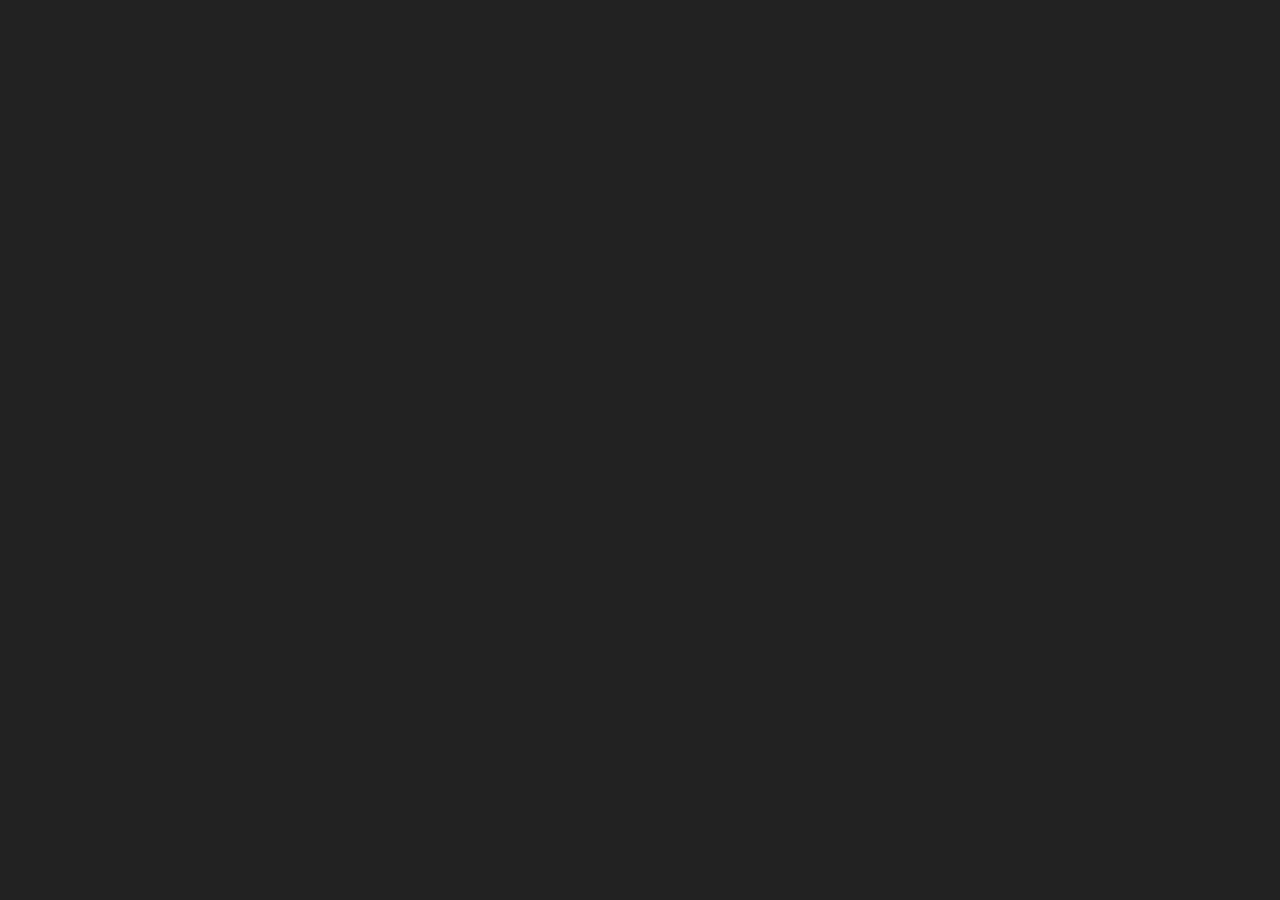
==== commit 99ad0188: "Vertical structure for georodeo talk." ====
--- a/foss4g-2014-fiona-rasterio/index.html
+++ b/foss4g-2014-fiona-rasterio/index.html
@@ -11,7 +11,7 @@
         <meta name="viewport" content="width=device-width, initial-scale=1.0, maximum-scale=1.0, user-scalable=no">
 
         <link rel="stylesheet" href="../css/reveal.css">
-        <link rel="stylesheet" href="../css/theme/default.css" id="theme">
+        <link rel="stylesheet" href="../css/theme/black.css" id="theme">
 
         <!-- For syntax highlighting -->
         <link rel="stylesheet" href="../lib/css/zenburn.css">
--- a/css/theme/black.css
+++ b/css/theme/black.css
@@ -0,0 +1,267 @@
+@import url(../../lib/font/source-sans-pro/source-sans-pro.css);
+/**
+ * Black theme for reveal.js. This is the opposite of the 'white' theme.
+ *
+ * Copyright (C) 2015 Hakim El Hattab, http://hakim.se
+ */
+section.has-light-background, section.has-light-background h1, section.has-light-background h2, section.has-light-background h3, section.has-light-background h4, section.has-light-background h5, section.has-light-background h6 {
+  color: #222; }
+
+/*********************************************
+ * GLOBAL STYLES
+ *********************************************/
+body {
+  background: #222;
+  background-color: #222; }
+
+.reveal {
+  font-family: 'Source Sans Pro', Helvetica, sans-serif;
+  font-size: 38px;
+  font-weight: normal;
+  color: #fff; }
+
+::selection {
+  color: #fff;
+  background: #bee4fd;
+  text-shadow: none; }
+
+.reveal .slides > section, .reveal .slides > section > section {
+  line-height: 1.3;
+  font-weight: inherit; }
+
+/*********************************************
+ * HEADERS
+ *********************************************/
+.reveal h1, .reveal h2, .reveal h3, .reveal h4, .reveal h5, .reveal h6 {
+  margin: 0 0 20px 0;
+  color: #fff;
+  font-family: 'Source Sans Pro', Helvetica, sans-serif;
+  font-weight: 600;
+  line-height: 1.2;
+  letter-spacing: normal;
+  text-transform: uppercase;
+  text-shadow: none;
+  word-wrap: break-word; }
+
+.reveal h1 {
+  font-size: 2.5em; }
+
+.reveal h2 {
+  font-size: 1.6em; }
+
+.reveal h3 {
+  font-size: 1.3em; }
+
+.reveal h4 {
+  font-size: 1em; }
+
+.reveal h1 {
+  text-shadow: none; }
+
+/*********************************************
+ * OTHER
+ *********************************************/
+.reveal p {
+  margin: 20px 0;
+  line-height: 1.3; }
+
+/* Ensure certain elements are never larger than the slide itself */
+.reveal img, .reveal video, .reveal iframe {
+  max-width: 95%;
+  max-height: 95%; }
+
+.reveal strong, .reveal b {
+  font-weight: bold; }
+
+.reveal em {
+  font-style: italic; }
+
+.reveal ol, .reveal dl, .reveal ul {
+  display: inline-block;
+  text-align: left;
+  margin: 0 0 0 1em; }
+
+.reveal ol {
+  list-style-type: decimal; }
+
+.reveal ul {
+  list-style-type: disc; }
+
+.reveal ul ul {
+  list-style-type: square; }
+
+.reveal ul ul ul {
+  list-style-type: circle; }
+
+.reveal ul ul, .reveal ul ol, .reveal ol ol, .reveal ol ul {
+  display: block;
+  margin-left: 40px; }
+
+.reveal dt {
+  font-weight: bold; }
+
+.reveal dd {
+  margin-left: 40px; }
+
+.reveal q, .reveal blockquote {
+  quotes: none; }
+
+.reveal blockquote {
+  display: block;
+  position: relative;
+  width: 70%;
+  margin: 20px auto;
+  padding: 5px;
+  font-style: italic;
+  background: rgba(255, 255, 255, 0.05);
+  box-shadow: 0px 0px 2px rgba(0, 0, 0, 0.2); }
+
+.reveal blockquote p:first-child, .reveal blockquote p:last-child {
+  display: inline-block; }
+
+.reveal q {
+  font-style: italic; }
+
+.reveal pre {
+  display: block;
+  position: relative;
+  width: 90%;
+  margin: 20px auto;
+  text-align: left;
+  font-size: 0.55em;
+  font-family: monospace;
+  line-height: 1.2em;
+  word-wrap: break-word;
+  box-shadow: 0px 0px 6px rgba(0, 0, 0, 0.3); }
+
+.reveal code {
+  font-family: monospace; }
+
+.reveal pre code {
+  display: block;
+  padding: 5px;
+  overflow: auto;
+  max-height: 400px;
+  word-wrap: normal;
+  background: #3F3F3F;
+  color: #DCDCDC; }
+
+.reveal table {
+  margin: auto;
+  border-collapse: collapse;
+  border-spacing: 0; }
+
+.reveal table th {
+  font-weight: bold; }
+
+.reveal table th, .reveal table td {
+  text-align: left;
+  padding: 0.2em 0.5em 0.2em 0.5em;
+  border-bottom: 1px solid; }
+
+.reveal table th[align="center"], .reveal table td[align="center"] {
+  text-align: center; }
+
+.reveal table th[align="right"], .reveal table td[align="right"] {
+  text-align: right; }
+
+.reveal table tr:last-child td {
+  border-bottom: none; }
+
+.reveal sup {
+  vertical-align: super; }
+
+.reveal sub {
+  vertical-align: sub; }
+
+.reveal small {
+  display: inline-block;
+  font-size: 0.6em;
+  line-height: 1.2em;
+  vertical-align: top; }
+
+.reveal small * {
+  vertical-align: top; }
+
+/*********************************************
+ * LINKS
+ *********************************************/
+.reveal a {
+  color: #42affa;
+  text-decoration: none;
+  -webkit-transition: color 0.15s ease;
+  -moz-transition: color 0.15s ease;
+  transition: color 0.15s ease; }
+
+.reveal a:hover {
+  color: #8dcffc;
+  text-shadow: none;
+  border: none; }
+
+.reveal .roll span:after {
+  color: #fff;
+  background: #068ee9; }
+
+/*********************************************
+ * IMAGES
+ *********************************************/
+.reveal section img {
+  margin: 15px 0px;
+  background: rgba(255, 255, 255, 0.12);
+  border: 4px solid #fff;
+  box-shadow: 0 0 10px rgba(0, 0, 0, 0.15); }
+
+.reveal a img {
+  -webkit-transition: all 0.15s linear;
+  -moz-transition: all 0.15s linear;
+  transition: all 0.15s linear; }
+
+.reveal a:hover img {
+  background: rgba(255, 255, 255, 0.2);
+  border-color: #42affa;
+  box-shadow: 0 0 20px rgba(0, 0, 0, 0.55); }
+
+/*********************************************
+ * NAVIGATION CONTROLS
+ *********************************************/
+.reveal .controls div.navigate-left, .reveal .controls div.navigate-left.enabled {
+  border-right-color: #42affa; }
+
+.reveal .controls div.navigate-right, .reveal .controls div.navigate-right.enabled {
+  border-left-color: #42affa; }
+
+.reveal .controls div.navigate-up, .reveal .controls div.navigate-up.enabled {
+  border-bottom-color: #42affa; }
+
+.reveal .controls div.navigate-down, .reveal .controls div.navigate-down.enabled {
+  border-top-color: #42affa; }
+
+.reveal .controls div.navigate-left.enabled:hover {
+  border-right-color: #8dcffc; }
+
+.reveal .controls div.navigate-right.enabled:hover {
+  border-left-color: #8dcffc; }
+
+.reveal .controls div.navigate-up.enabled:hover {
+  border-bottom-color: #8dcffc; }
+
+.reveal .controls div.navigate-down.enabled:hover {
+  border-top-color: #8dcffc; }
+
+/*********************************************
+ * PROGRESS BAR
+ *********************************************/
+.reveal .progress {
+  background: rgba(0, 0, 0, 0.2); }
+
+.reveal .progress span {
+  background: #42affa;
+  -webkit-transition: width 800ms cubic-bezier(0.26, 0.86, 0.44, 0.985);
+  -moz-transition: width 800ms cubic-bezier(0.26, 0.86, 0.44, 0.985);
+  transition: width 800ms cubic-bezier(0.26, 0.86, 0.44, 0.985); }
+
+/*********************************************
+ * SLIDE NUMBER
+ *********************************************/
+.reveal .slide-number {
+  color: #42affa; }
